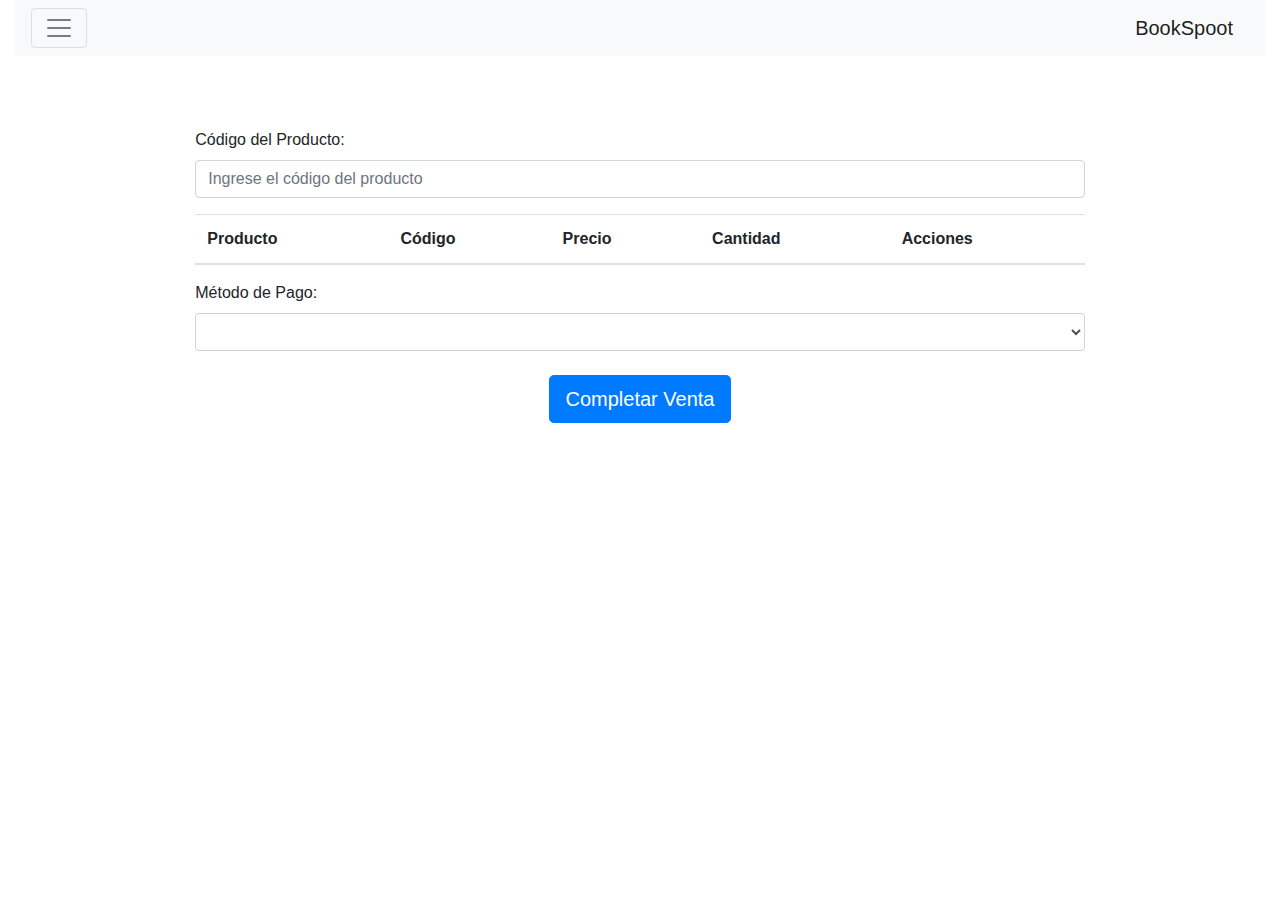
==== bookspot/front/front-end/index.html @ 858fbb69 "Ventas sin funcionar" ====
<!DOCTYPE html>
<html lang="es">
<head>
    <meta charset="UTF-8">
    <meta name="viewport" content="width=device-width, initial-scale=1.0">
    <title>BookSpoot - Punto de Venta</title>
    <link href="https://stackpath.bootstrapcdn.com/bootstrap/4.5.2/css/bootstrap.min.css" rel="stylesheet">
    <link href="styles.css" rel="stylesheet">
</head>
<body>
    <div class="container-fluid">
        <!-- Menú de hamburguesa -->
        <nav class="navbar navbar-light bg-light">
            <button class="navbar-toggler" type="button" data-toggle="collapse" data-target="#navbarNav" aria-controls="navbarNav" aria-expanded="false" aria-label="Toggle navigation">
                <span class="navbar-toggler-icon"></span>
            </button>
            <span class="navbar-brand mb-0 h1">BookSpoot</span>
            <div class="collapse navbar-collapse" id="navbarNav">
                <ul class="navbar-nav">
                    <!-- Aquí se pueden agregar elementos del menú en el futuro -->
                </ul>
            </div>
        </nav>
        <br><br>

        <!-- Contenedor principal -->
        <div class="container bg-warm p-4" style="max-width: 75%; margin: auto;">
            <!-- Formulario para introducir el código del producto -->
            <div class="form-group">
                <label for="product-code">Código del Producto:</label>
                <input type="text" id="product-code" class="form-control" placeholder="Ingrese el código del producto">
            </div>

            <!-- Tabla de productos -->
            <div class="table-responsive">
                <table class="table table-striped table-fixed">
                    <thead>
                        <tr>
                            <th scope="col">Producto</th>
                            <th scope="col">Código</th>
                            <th scope="col">Precio</th>
                            <th scope="col">Cantidad</th>
                            <th scope="col">Acciones</th>
                        </tr>
                    </thead>
                    <tbody id="product-table-body">
                        <!-- Filas de productos dinámicamente generadas -->
                    </tbody>
                </table>
            </div>

            <!-- Selección de método de pago -->
            <div class="form-group">
                <label for="payment-method">Método de Pago:</label>
                <select id="payment-method" class="form-control">
                    <!-- Opciones de método de pago cargadas dinámicamente -->
                </select>
            </div>

            <!-- Botón para completar la venta -->
            <div class="text-center my-4">
                <button id="complete-sale" class="btn btn-primary btn-lg">Completar Venta</button>
            </div>
        </div>
    </div>

    <script src="https://code.jquery.com/jquery-3.5.1.slim.min.js"></script>
    <script src="https://cdn.jsdelivr.net/npm/@popperjs/core@2.5.4/dist/umd/popper.min.js"></script>
    <script src="https://stackpath.bootstrapcdn.com/bootstrap/4.5.2/js/bootstrap.min.js"></script>
    <script src="script.js"></script>
</body>
</html>
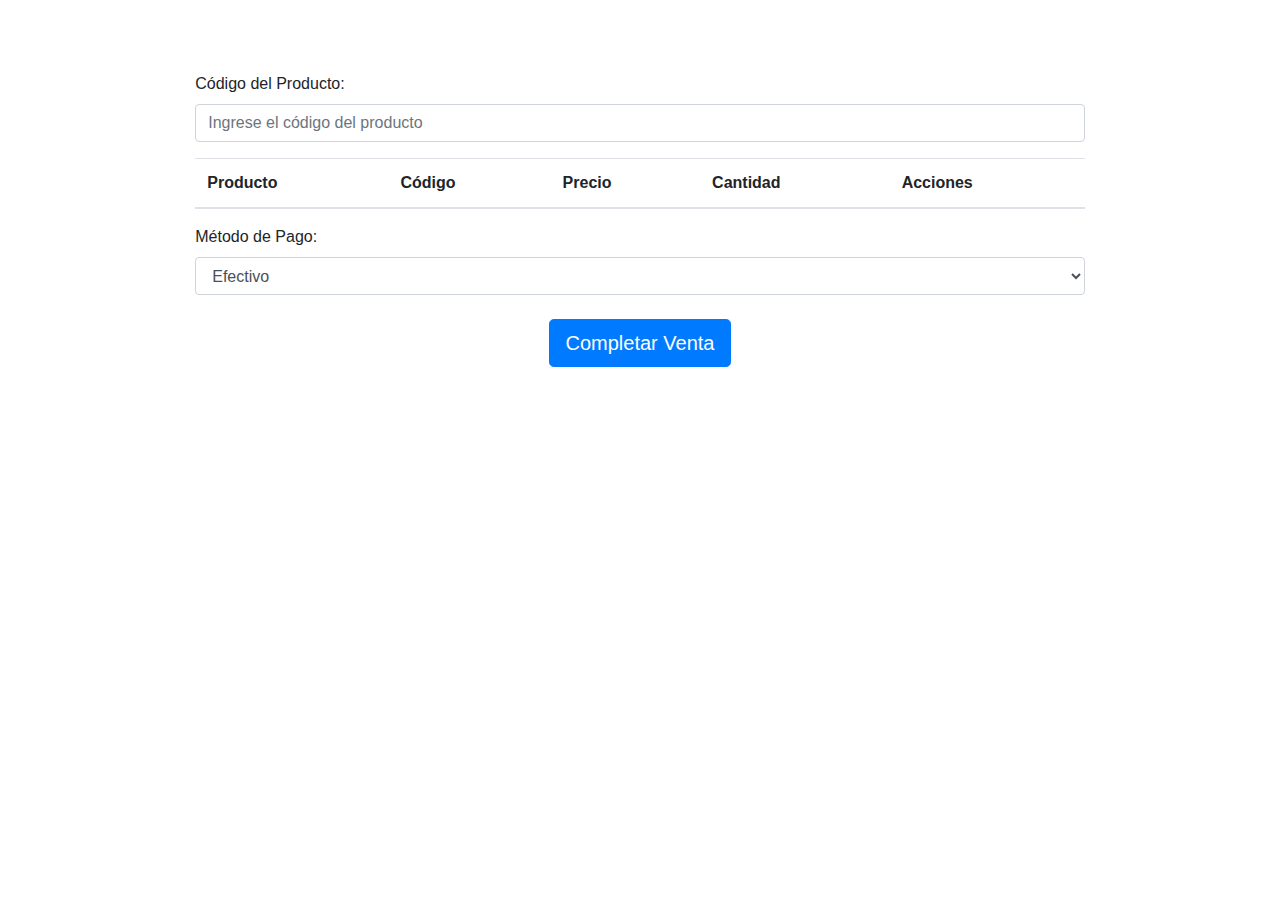
==== commit 21d21ce1: "ventas" ====
--- a/bookspot/front/front-end/index.html
+++ b/bookspot/front/front-end/index.html
@@ -9,18 +9,7 @@
 </head>
 <body>
     <div class="container-fluid">
-        <!-- Menú de hamburguesa -->
-        <nav class="navbar navbar-light bg-light">
-            <button class="navbar-toggler" type="button" data-toggle="collapse" data-target="#navbarNav" aria-controls="navbarNav" aria-expanded="false" aria-label="Toggle navigation">
-                <span class="navbar-toggler-icon"></span>
-            </button>
-            <span class="navbar-brand mb-0 h1">BookSpoot</span>
-            <div class="collapse navbar-collapse" id="navbarNav">
-                <ul class="navbar-nav">
-                    <!-- Aquí se pueden agregar elementos del menú en el futuro -->
-                </ul>
-            </div>
-        </nav>
+        
         <br><br>
 
         <!-- Contenedor principal -->
@@ -53,7 +42,9 @@
             <div class="form-group">
                 <label for="payment-method">Método de Pago:</label>
                 <select id="payment-method" class="form-control">
-                    <!-- Opciones de método de pago cargadas dinámicamente -->
+                    <option value="EFE">Efectivo</option>
+                    <option value="TDB">Tarjeta De Debito</option>
+                    <option value="TDC">Tarjeta De Credito</option>
                 </select>
             </div>
 
